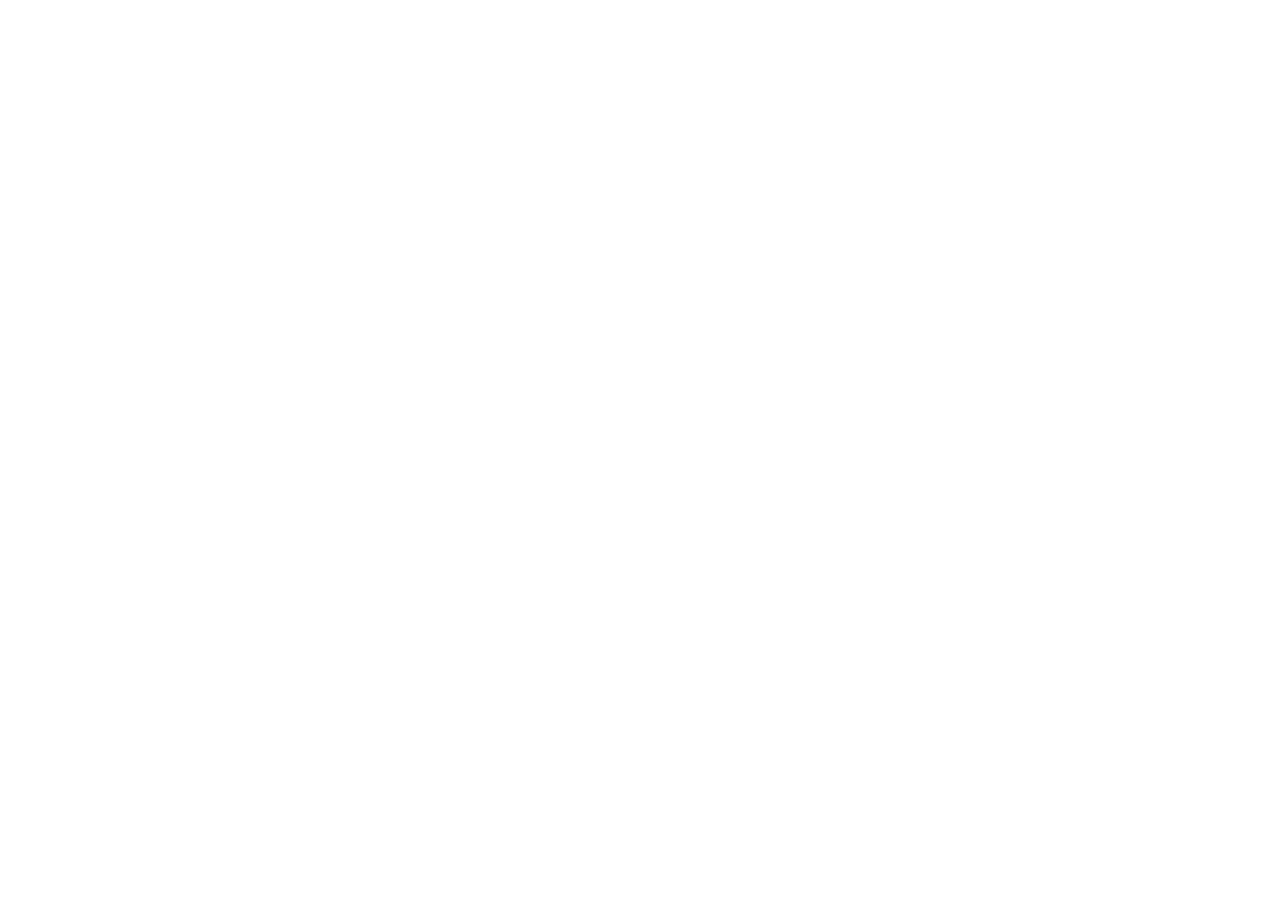
==== jeux/quiz.html @ 05f2d83f "Étape 2.1 : création de l’entête" ====
<!DOCTYPE html>
<html>
	<meta http-equiv="Content-Type" content="text/html; charset=UTF-8" />	

	<title>Quiz</title>

	<link rel="stylesheet" href="../style/styles.css">

	<script src="https://ajax.googleapis.com/ajax/libs/jquery/3.5.1/jquery.min.js"></script>
	<script type="text/javascript" src="../js/data/quizzes.js"></script>
	<script type="text/javascript" src="../js/timer.js"></script>
	<script type="text/javascript" src="../js/pageQuiz.js"></script>
	<script type="text/javascript" src="../js/util.js"></script>
	<body>

		<div class="main">

			<h1 id="countdown"></h1>

			<div id="quiz-container">
		  		<div>
				    <h1>Super quiz</h1>
				    <p>Projet 2 webG2 2021 </p>
			    </div>

				<div>
				    <h2 id="quiz-title"></h2>
					<p id="quiz-description"></p>
				</div>
			</div>
			
		</div>
	</body>
</html>
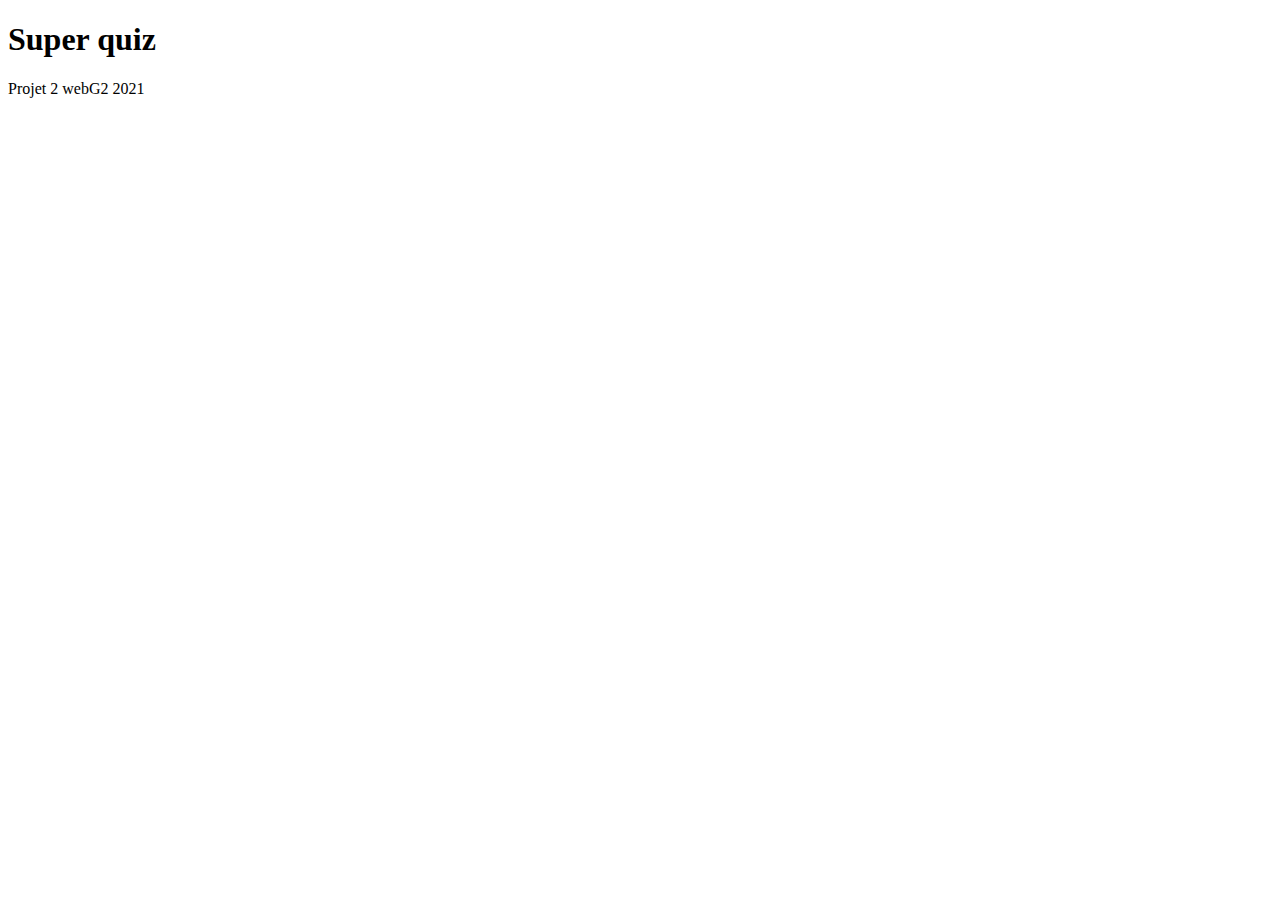
==== commit a7655249: "Étape 2.1 : création de l’entête" ====
--- a/jeux/quiz.html
+++ b/jeux/quiz.html
@@ -15,15 +15,13 @@
 
 		<div class="main">
 
-			<h1 id="countdown"></h1>
-
 			<div id="quiz-container">
 		  		<div>
 				    <h1>Super quiz</h1>
 				    <p>Projet 2 webG2 2021 </p>
 			    </div>
 
-				<div>
+				<div id="quiz-header">
 				    <h2 id="quiz-title"></h2>
 					<p id="quiz-description"></p>
 				</div>
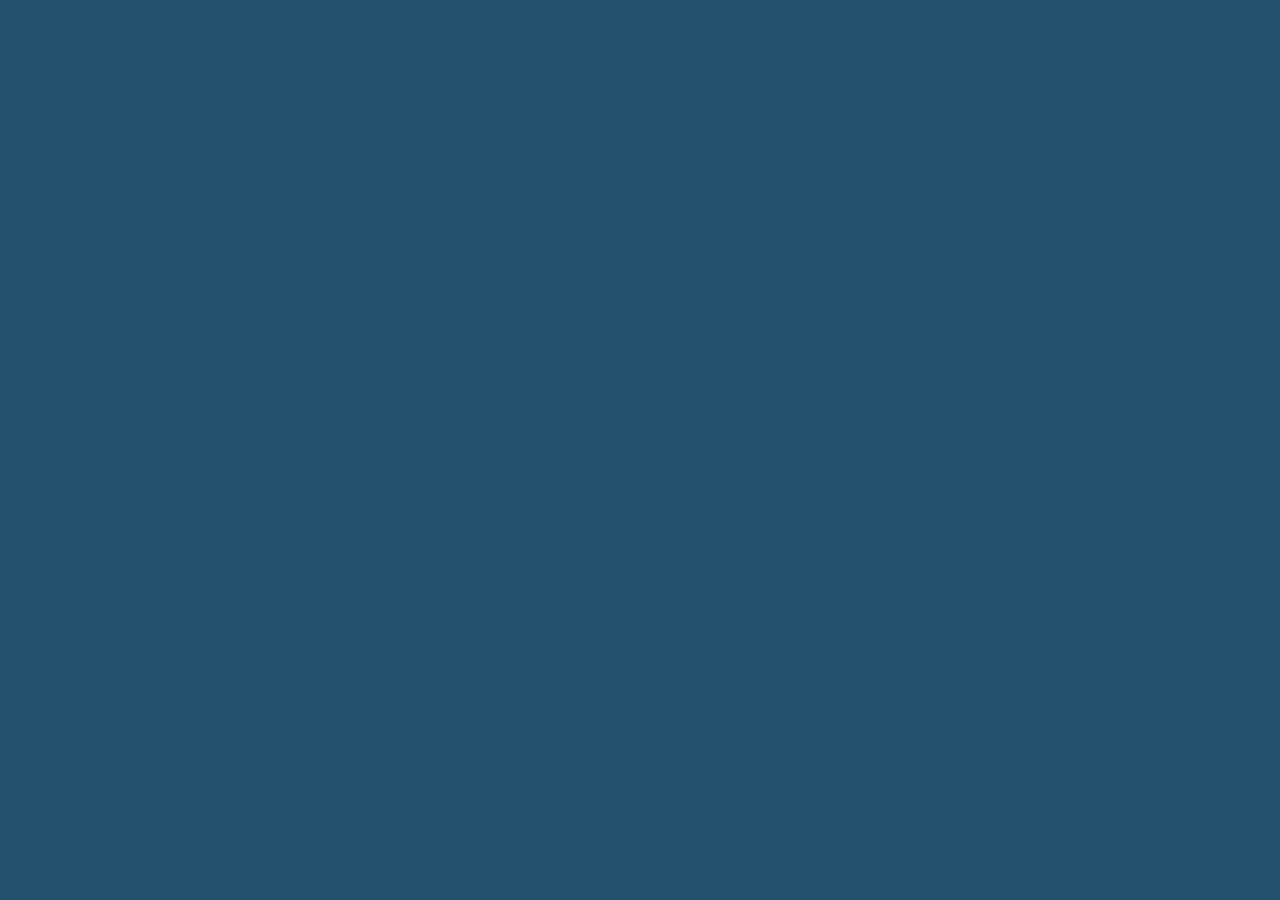
==== commit 5d68618f: "Étape 4.2 : validation" ====
--- a/jeux/quiz.html
+++ b/jeux/quiz.html
@@ -7,13 +7,23 @@
 	<link rel="stylesheet" href="../style/styles.css">
 
 	<script src="https://ajax.googleapis.com/ajax/libs/jquery/3.5.1/jquery.min.js"></script>
+	
+	<script type="text/javascript" src="../js/data/mer.js"></script>
+	<script type="text/javascript" src="../js/data/jeux.js"></script>
+	<script type="text/javascript" src="../js/data/couples.js"></script>
+	<script type="text/javascript" src="../js/data/webg2.js"></script>
+	
 	<script type="text/javascript" src="../js/data/quizzes.js"></script>
+	
 	<script type="text/javascript" src="../js/timer.js"></script>
 	<script type="text/javascript" src="../js/pageQuiz.js"></script>
 	<script type="text/javascript" src="../js/util.js"></script>
+
 	<body>
 
 		<div class="main">
+
+			<h1 id="countdown"></h1>	
 
 			<div id="quiz-container">
 		  		<div>
@@ -23,10 +33,20 @@
 
 				<div id="quiz-header">
 				    <h2 id="quiz-title"></h2>
-					<p id="quiz-description"></p>
+					<h3 id="quiz-description"></h3>
 				</div>
-			</div>
-			
+
+				<form action="resultats.html" id="verification-form">
+					<input id="quiz-id" name="option" type="text" hidden></input>	
+					<div id="quiz-content">
+					</div>	
+			        <button type="submit" id="verification-button">
+			        	Vérification
+			    	</button>
+					
+				</form>			        
+
+			</div>			
 		</div>
 	</body>
 </html>--- a/style/styles.css
+++ b/style/styles.css
@@ -0,0 +1,40 @@
+body {
+    background: #23516D;
+    color: #F4F4F6;
+}
+h1 {
+    color: #FFB005;
+    font-size: 48px;
+}
+
+p {
+    color: #fff;
+}
+
+input {
+  margin: 6px;
+}
+
+.main{
+    text-align: center;
+    
+    padding: 0.25em;
+    max-width: 500px;
+    margin: 1em auto;
+}
+
+.main ul{
+    list-style: none;
+}
+
+#quiz-content{
+    text-align: left;
+}
+
+#image{
+    max-width: 500px
+}
+
+#verification-button{
+    margin-top: 20px;
+}